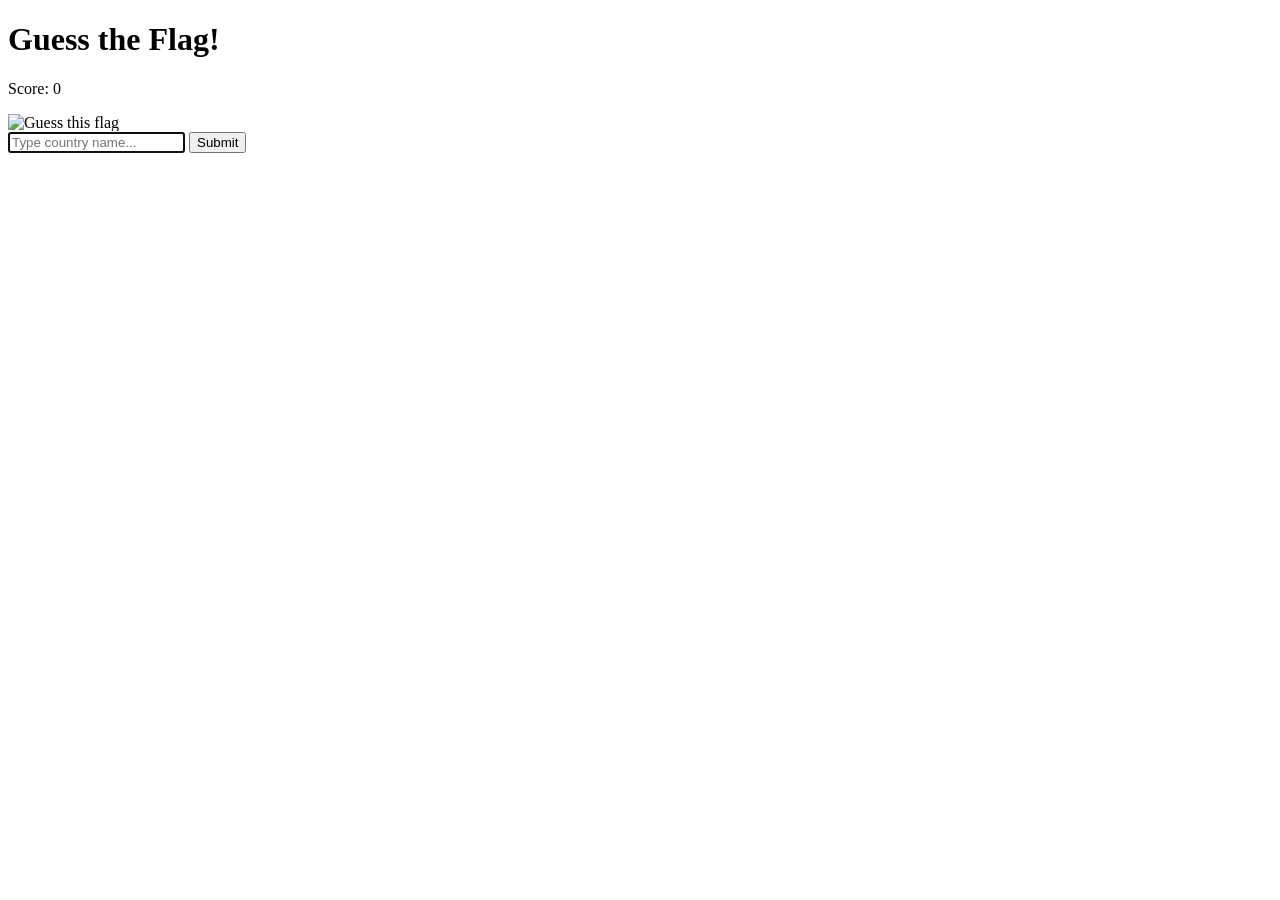
==== games/games.html @ 89fb5ef9 "update testing flag game" ====
<!DOCTYPE html>
<html lang="en">
<head>
    <meta charset="UTF-8">
    <title>Flag Guesser</title>
    <link rel="stylesheet" href="style.css">
</head>
<body>
    <div id="game-container">
        <h1>Guess the Flag!</h1>
        <p>Score: <span id="score">0</span></p>
        
        <div class="flag-display">
            <!-- The src will be injected by JavaScript -->
            <img id="flag-image" src="" alt="Guess this flag" width="300">
        </div>

        <div class="input-area">
            <input type="text" id="guess-input" placeholder="Type country name..." autofocus autocomplete="off">
            <button id="submit-btn">Submit</button>
        </div>
        
        <p id="feedback"></p>
    </div>
    
    <script src="script.js"></script>
</body>
</html>
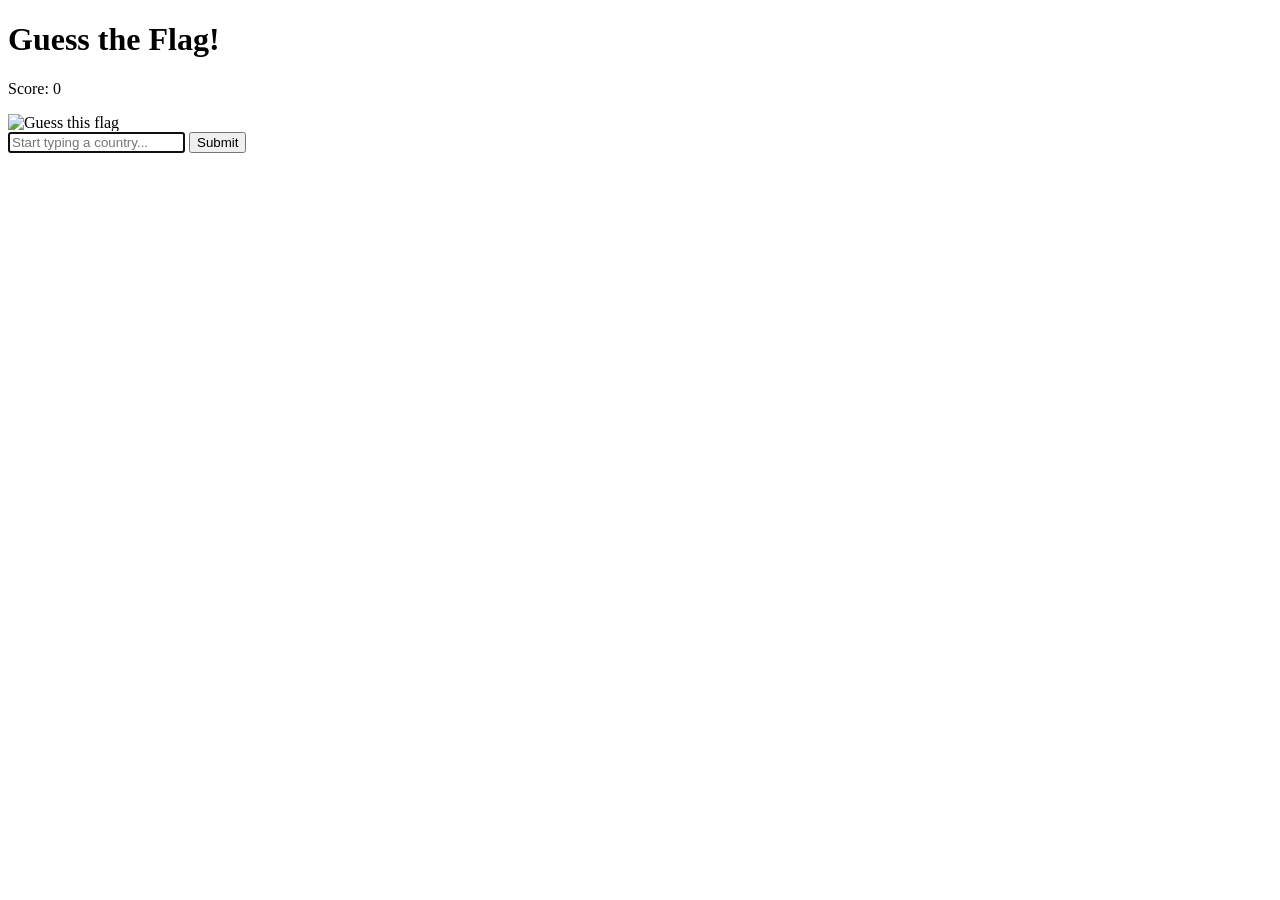
==== commit 1018e790: "fix" ====
--- a/games/games.html
+++ b/games/games.html
@@ -2,6 +2,7 @@
 <html lang="en">
 <head>
     <meta charset="UTF-8">
+    <meta name="viewport" content="width=device-width, initial-scale=1.0">
     <title>Flag Guesser</title>
     <link rel="stylesheet" href="style.css">
 </head>
@@ -9,20 +10,31 @@
     <div id="game-container">
         <h1>Guess the Flag!</h1>
         <p>Score: <span id="score">0</span></p>
-        
+
         <div class="flag-display">
-            <!-- The src will be injected by JavaScript -->
             <img id="flag-image" src="" alt="Guess this flag" width="300">
         </div>
 
         <div class="input-area">
-            <input type="text" id="guess-input" placeholder="Type country name..." autofocus autocomplete="off">
+            <!-- 1. list="country-options" links this input box to the datalist below -->
+            <input 
+              type="text" 
+              id="guess-input" 
+              list="country-options" 
+              placeholder="Start typing a country..." 
+              autofocus 
+              autocomplete="off"
+            >
+
+            <!-- 2. The browser automatically turns this into a dropdown menu -->
+            <datalist id="country-options"></datalist>
+
             <button id="submit-btn">Submit</button>
         </div>
-        
+
         <p id="feedback"></p>
     </div>
-    
+
     <script src="script.js"></script>
 </body>
 </html>
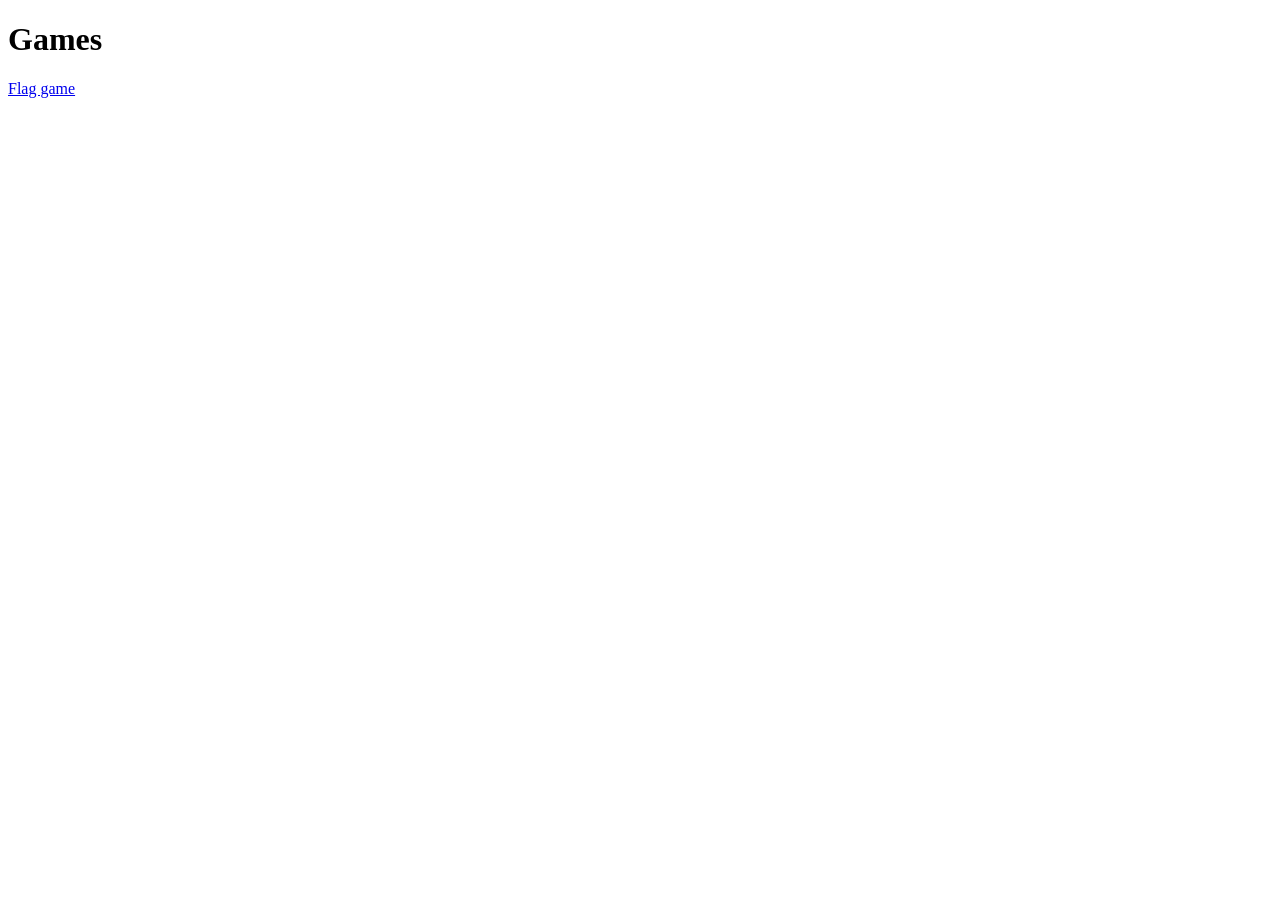
==== commit 2e8ec61c: "quick fix" ====
--- a/games/games.html
+++ b/games/games.html
@@ -1,40 +1,13 @@
 <!DOCTYPE html>
-<html lang="en">
-<head>
-    <meta charset="UTF-8">
-    <meta name="viewport" content="width=device-width, initial-scale=1.0">
-    <title>Flag Guesser</title>
-    <link rel="stylesheet" href="style.css">
-</head>
-<body>
-    <div id="game-container">
-        <h1>Guess the Flag!</h1>
-        <p>Score: <span id="score">0</span></p>
-
-        <div class="flag-display">
-            <img id="flag-image" src="" alt="Guess this flag" width="300">
-        </div>
-
-        <div class="input-area">
-            <!-- 1. list="country-options" links this input box to the datalist below -->
-            <input 
-              type="text" 
-              id="guess-input" 
-              list="country-options" 
-              placeholder="Start typing a country..." 
-              autofocus 
-              autocomplete="off"
-            >
-
-            <!-- 2. The browser automatically turns this into a dropdown menu -->
-            <datalist id="country-options"></datalist>
-
-            <button id="submit-btn">Submit</button>
-        </div>
-
-        <p id="feedback"></p>
-    </div>
-
-    <script src="script.js"></script>
-</body>
+<html>
+    <head>
+        <meta charset="utf-8">
+        <meta name="viewport" content="width=device-width,initial-scale=1">
+        <title>Orangoman</title>
+    </head>
+    <body>
+        <h1>Games</h1>
+        <p></p>
+        <p><a href="flag_game/flag_game.html">Flag game</a></p>
+    </body>
 </html>
